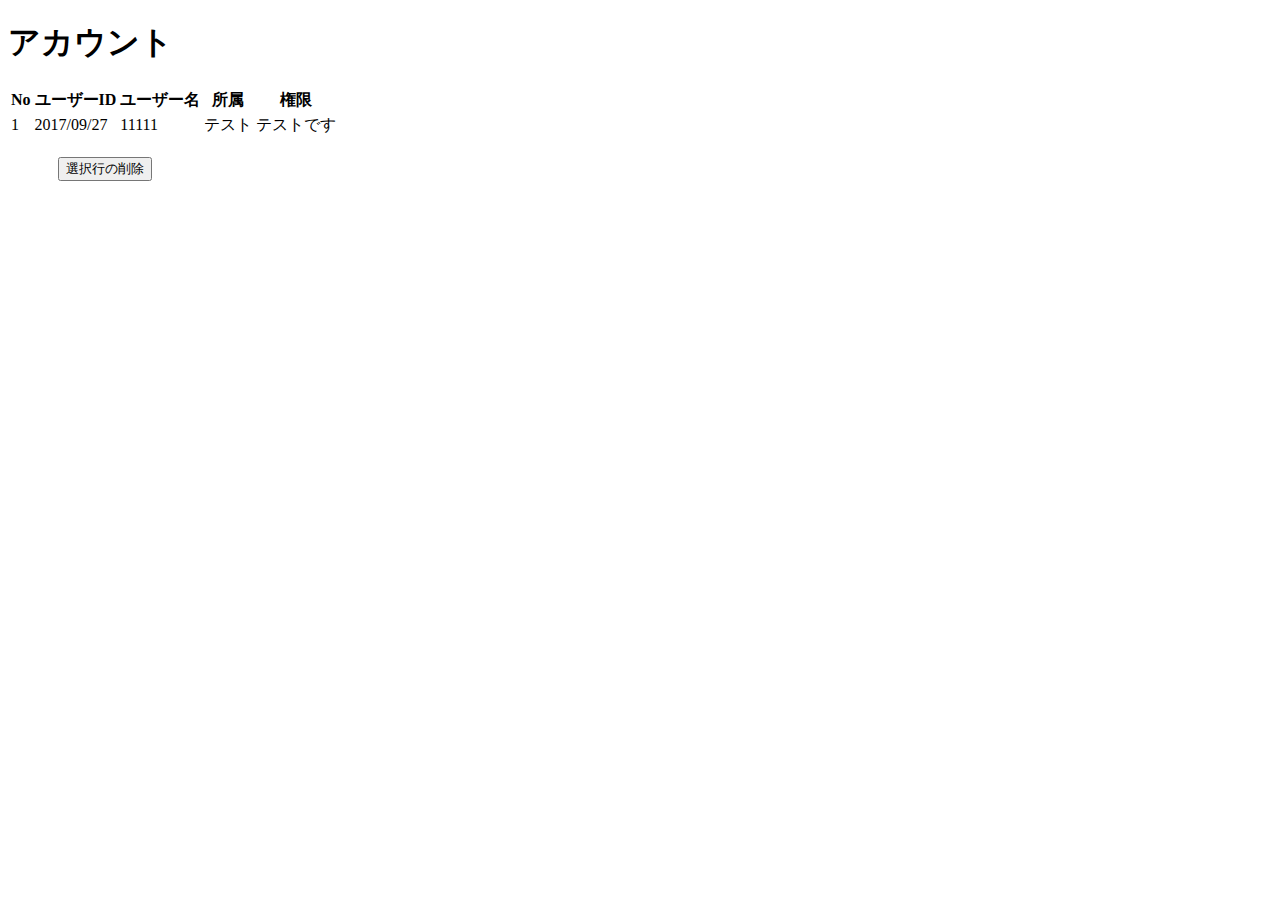
==== src/main/resources/templates/Account.html @ f2eb053a "s" ====
<!DOCTYPE html>
<html xmlns:th="http://www.thymeleaf.org">
<head th:replace="fragments/layout :: base_header(~{::link},'アカウントビュー')">
<link href="/stylesheets/jquery.bootgrid.css" rel="stylesheet" />
</head>

<body>

	<div th:replace="fragments/layout :: header"></div>

	<h1>アカウント</h1>
	<table id='grid-basic'
		class='table table-condensed table-hover table-striped'>
		<thead>
			<tr>
				<th data-column-id='no' data-type='numeric' data-identifier='true'
					data-width='10%'>No</th>
				<th data-column-id='custid' data-width='20%'>ユーザーID</th>
				<th data-column-id='username' data-width='30%'>ユーザー名</th>
				<th data-column-id='orgname' data-width='30%'>所属</th>
				<th data-column-id='lore' data-width='10%'>権限</th>
			</tr>
		</thead>
		<tbody>
			<tr>
				<td>1</td>
				<td>2017/09/27</td>
				<td>11111</td>
				<td>テスト</td>
				<td>テストです</td>
			</tr>
		</tbody>
	</table>
	<br>
	<input id="btn_del" type="button" value="選択行の削除" onclick="drow()"
		style="display: none; position: relative; left: 50px;"/>
	<input id="btn_sup" type="button" value="アカウント登録" onclick="location.href='/signup'"
		style="display: none; position: relative; right: 50px;"/>



	<script type="text/javascript"
		src="//ajax.googleapis.com/ajax/libs/jquery/1.8/jquery.js"
		th:src="@{//ajax.googleapis.com/ajax/libs/jquery/1.8/jquery.js}"
		th:inline="javascript"></script>
	<script type="text/javascript" src="/javascript/jquery.bootgrid.js"
		th:src="@{/javascript/jquery.bootgrid.js}" th:inline="javascript"></script>
	<script type="text/javascript" th:inline="javascript">
		/*<![CDATA[*/
		var rowIds = [];
		$(function() {
			//alert("ｊｓはじまり");
			//var h = $(window).height();
			//$('#wrap').css('display','none');
			//$('#loader-bg ,#loader').height(h).css('display','block');

			$('#btn_del').css('display', 'block');

		});

		$(document).ready(function() { //全ての読み込みが完了したら実行
			$('#grid-basic').bootgrid({
				selection : true,
				multiSelect : true,
				rowSelect : true,
				keepSelection : true,
			}).on("selected.rs.jquery.bootgrid", function(e, rows) {
				for (var i = 0; i < rows.length; i++) {
					rowIds.push(rows[i].no);
				}
				//alert("Select: " + rowIds.join(","));
			}).on("deselected.rs.jquery.bootgrid", function(e, rows) {
				for (var i = 0; i < rows.length; i++) {
					rowIds.some(function(v, ii) {
						if (v == rows[i].no)
							rowIds.splice(ii, 1);
					});
					//rowIds.push(rows[i].no);
				}
				//alert("Deselect: " + rowIds.join(","));
			});
		});
		/*]]>*/
	</script>
</body>
</html>
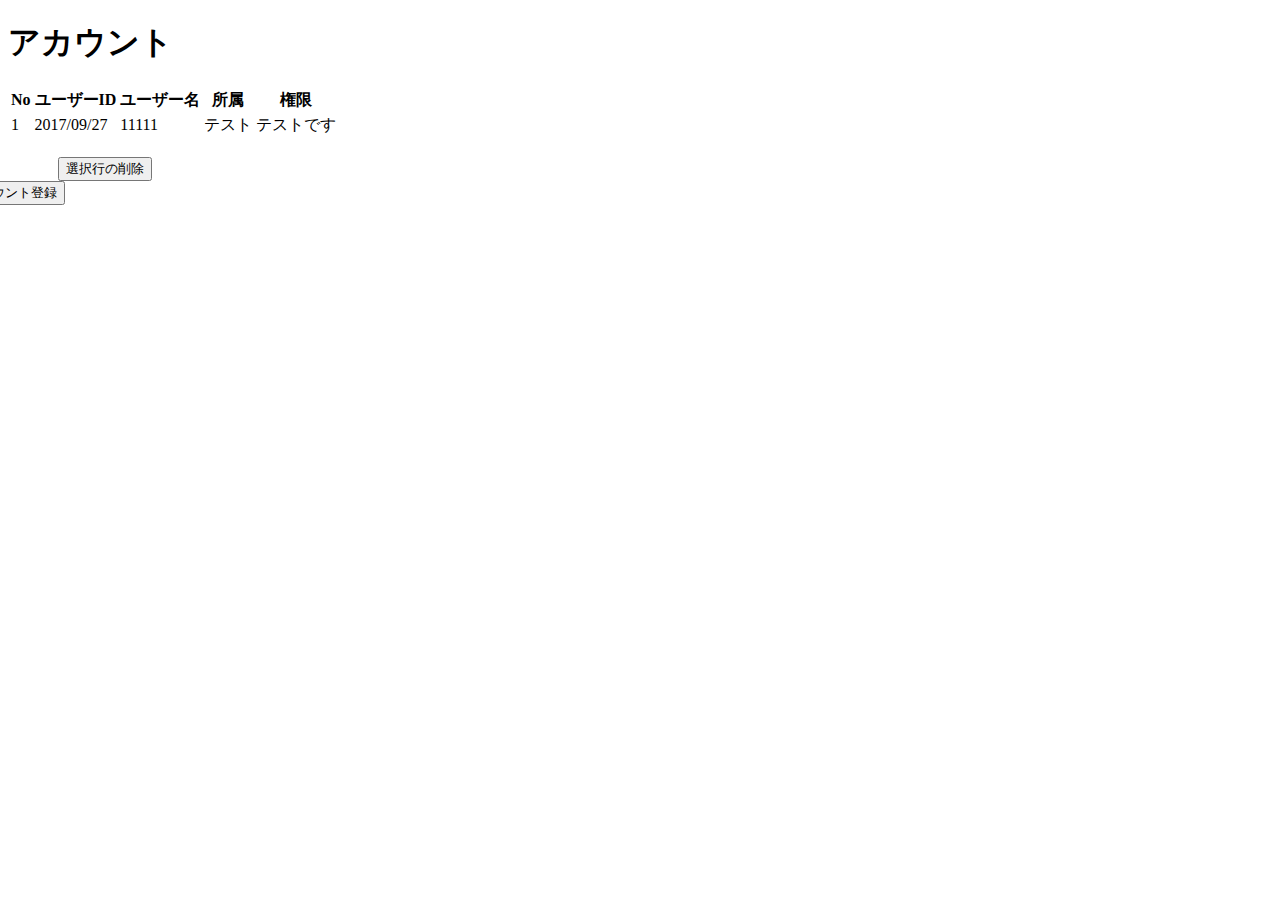
==== commit d10493e2: "a" ====
--- a/src/main/resources/templates/Account.html
+++ b/src/main/resources/templates/Account.html
@@ -35,7 +35,7 @@
 	<input id="btn_del" type="button" value="選択行の削除" onclick="drow()"
 		style="display: none; position: relative; left: 50px;"/>
 	<input id="btn_sup" type="button" value="アカウント登録" onclick="location.href='/signup'"
-		style="display: none; position: relative; right: 50px;"/>
+		style="position: relative; right: 50px;"/>
 
 
 
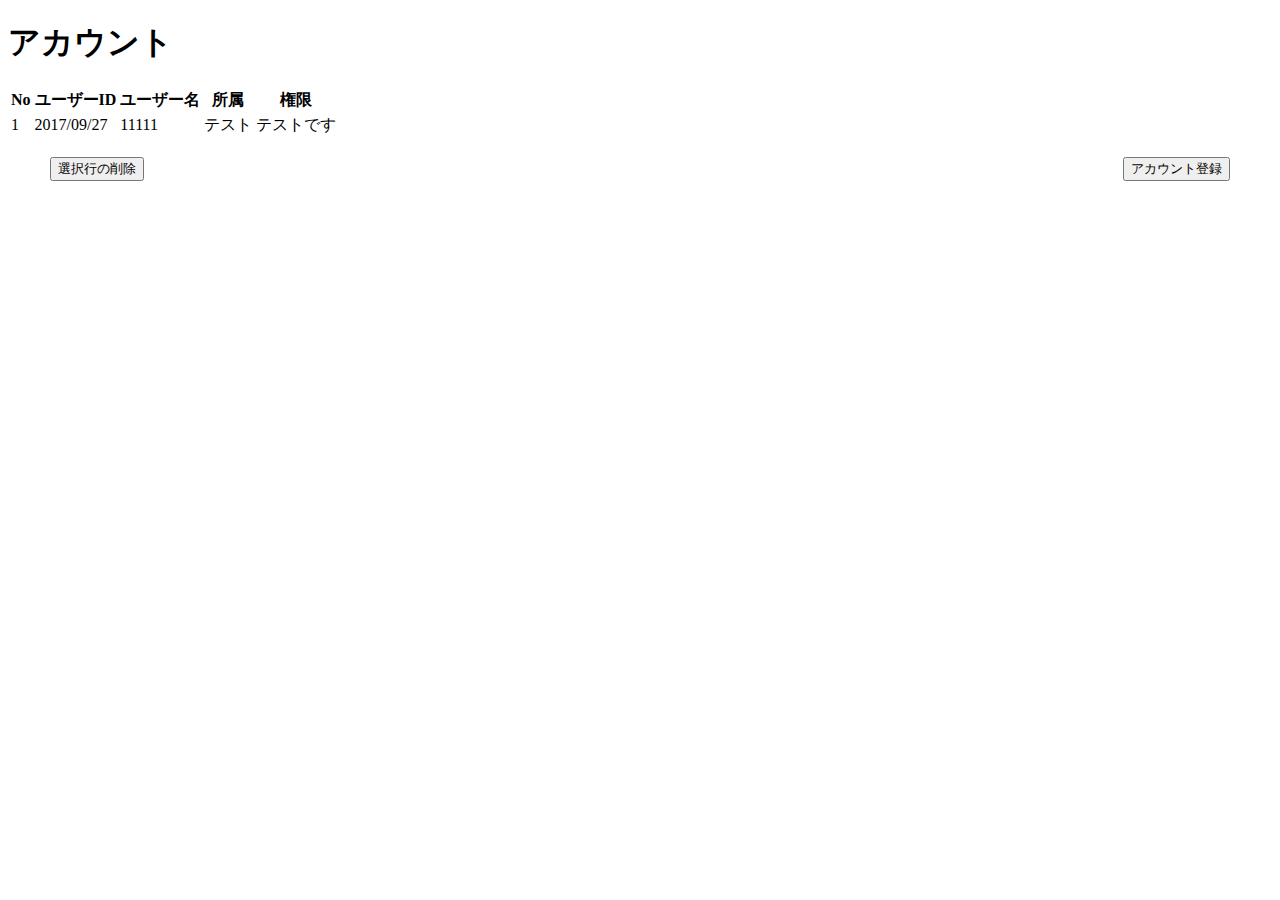
==== commit 7646f075: "s" ====
--- a/src/main/resources/templates/Account.html
+++ b/src/main/resources/templates/Account.html
@@ -33,9 +33,9 @@
 	</table>
 	<br>
 	<input id="btn_del" type="button" value="選択行の削除" onclick="drow()"
-		style="display: none; position: relative; left: 50px;"/>
-	<input id="btn_sup" type="button" value="アカウント登録" onclick="location.href='/signup'"
-		style="position: relative; right: 50px;"/>
+		style="display: none; position: absolute; left: 50px;"/>
+	<input id="btn_sup" type="button" value="アカウント登録" onclick="location.href='/Account/signup'"
+		style="position: absolute; right: 50px;"/>
 
 
 
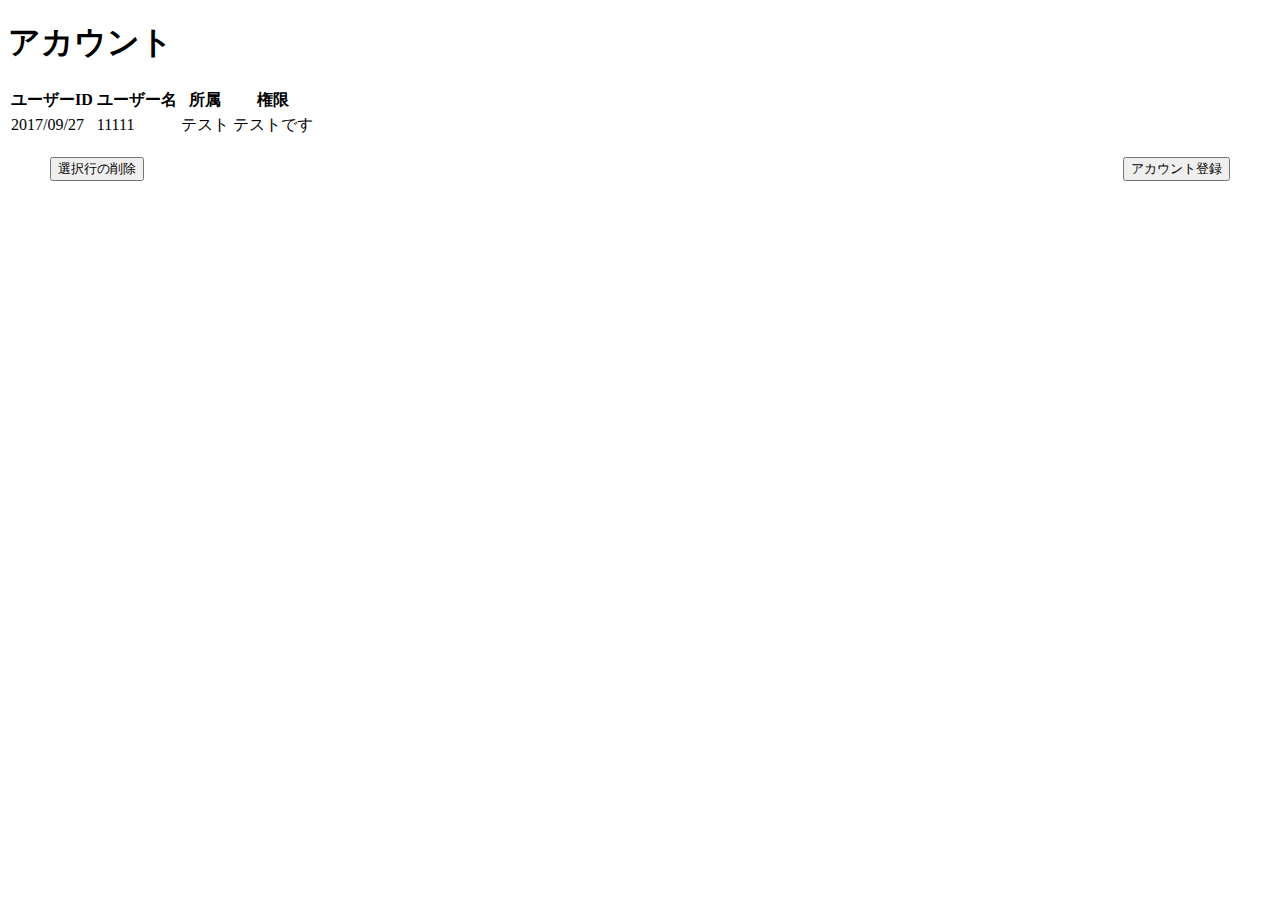
==== commit 1b157c80: "s" ====
--- a/src/main/resources/templates/Account.html
+++ b/src/main/resources/templates/Account.html
@@ -13,21 +13,21 @@
 		class='table table-condensed table-hover table-striped'>
 		<thead>
 			<tr>
-				<th data-column-id='no' data-type='numeric' data-identifier='true'
-					data-width='10%'>No</th>
+				<!-- <th data-column-id='no' data-type='numeric' data-identifier='true'
+					data-width='10%'>No</th> -->
 				<th data-column-id='custid' data-width='20%'>ユーザーID</th>
-				<th data-column-id='username' data-width='30%'>ユーザー名</th>
+				<th data-column-id='custname' data-width='30%'>ユーザー名</th>
 				<th data-column-id='orgname' data-width='30%'>所属</th>
-				<th data-column-id='lore' data-width='10%'>権限</th>
+				<th data-column-id='reserve' data-width='10%'>権限</th>
 			</tr>
 		</thead>
 		<tbody>
-			<tr>
-				<td>1</td>
-				<td>2017/09/27</td>
-				<td>11111</td>
-				<td>テスト</td>
-				<td>テストです</td>
+			<tr th:each="customer:${customers}">
+				<!-- <td th:text="${customer.no}">1</td> -->
+				<td th:text="${customer.custid}">2017/09/27</td>
+				<td th:text="${customer.custname}">11111</td>
+				<td th:text="${customer.orgname}">テスト</td>
+				<td th:text="${customer.reserve}">テストです</td>
 			</tr>
 		</tbody>
 	</table>
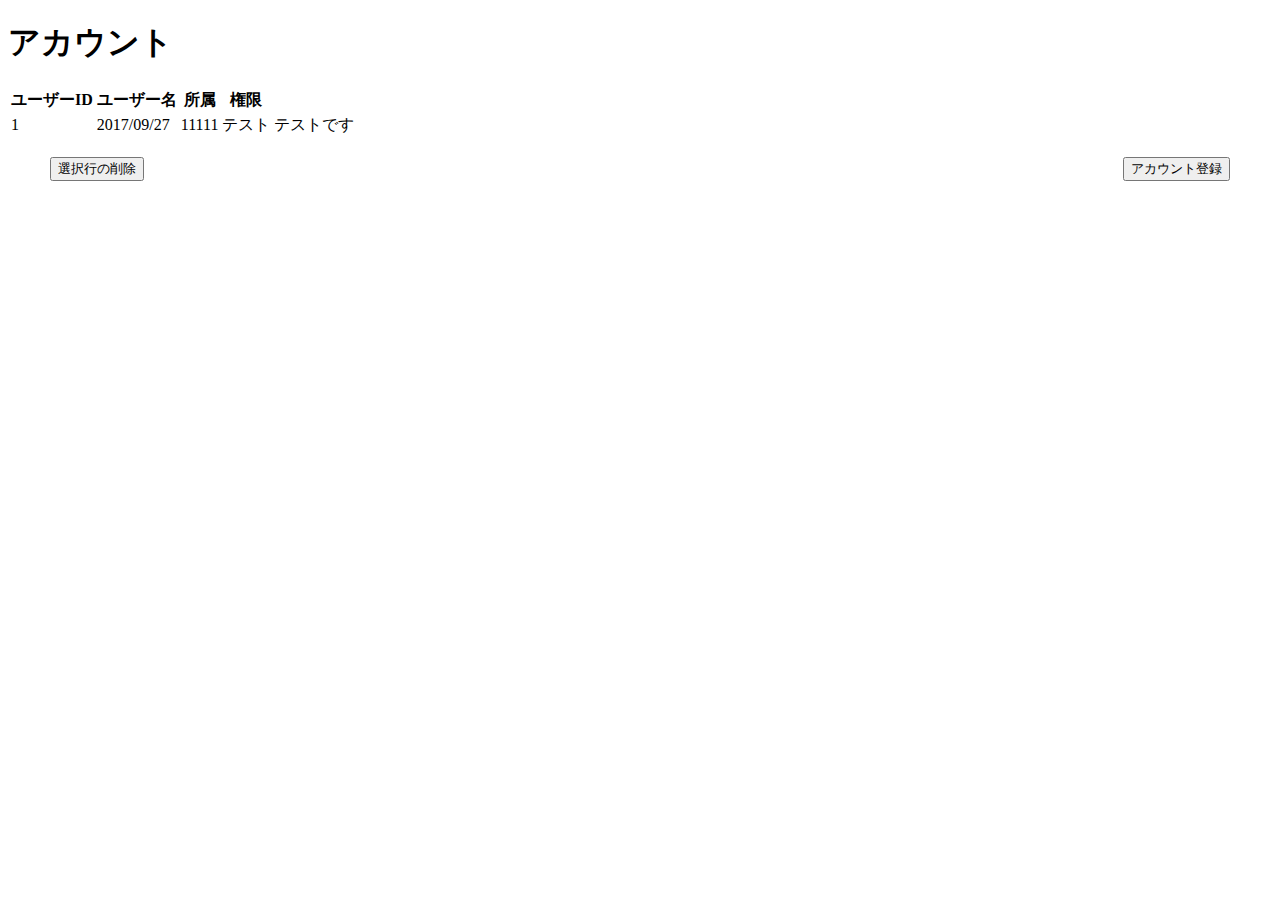
==== commit bdac1de5: "s" ====
--- a/src/main/resources/templates/Account.html
+++ b/src/main/resources/templates/Account.html
@@ -22,12 +22,12 @@
 			</tr>
 		</thead>
 		<tbody>
-			<tr th:each="customer:${customers}">
-				<!-- <td th:text="${customer.no}">1</td> -->
-				<td th:text="${customer.custid}">2017/09/27</td>
-				<td th:text="${customer.custname}">11111</td>
-				<td th:text="${customer.orgname}">テスト</td>
-				<td th:text="${customer.reserve}">テストです</td>
+			<tr>
+				<td>1</td>
+				<td>2017/09/27</td>
+				<td>11111</td>
+				<td>テスト</td>
+				<td>テストです</td>
 			</tr>
 		</tbody>
 	</table>
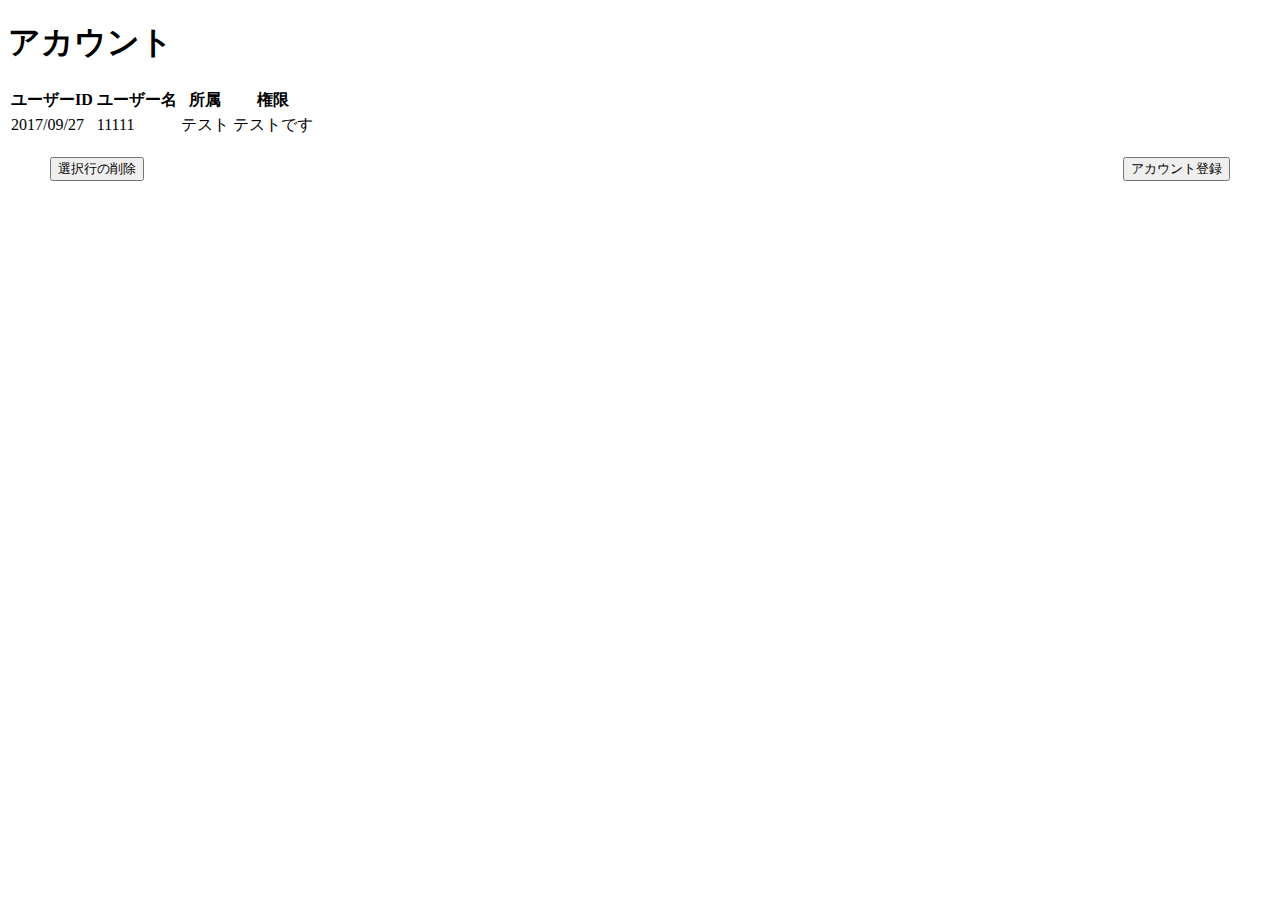
==== commit be610938: "s" ====
--- a/src/main/resources/templates/Account.html
+++ b/src/main/resources/templates/Account.html
@@ -23,7 +23,6 @@
 		</thead>
 		<tbody>
 			<tr>
-				<td>1</td>
 				<td>2017/09/27</td>
 				<td>11111</td>
 				<td>テスト</td>
